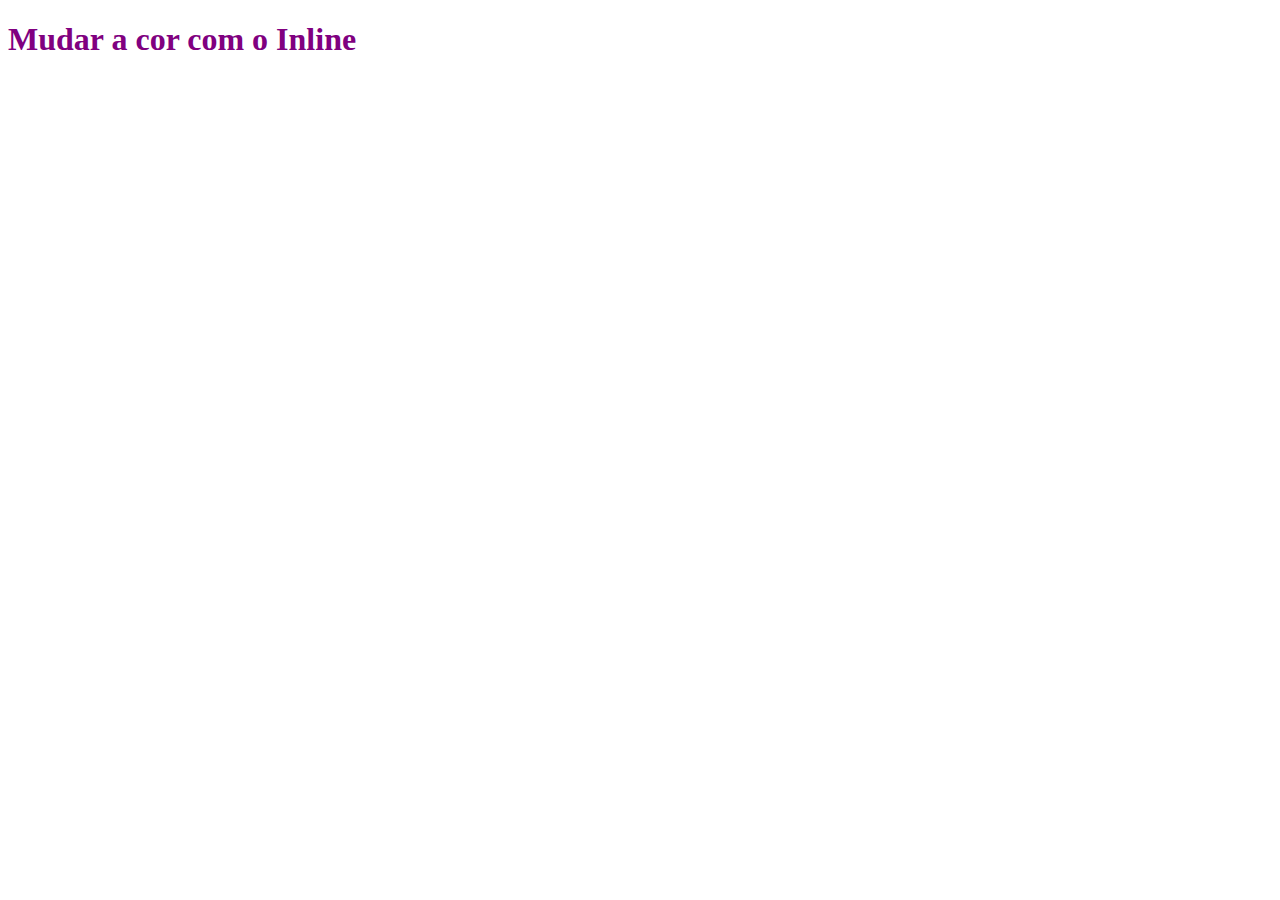
==== 2_CSS/index.html @ e6618187 "primeiro commit css" ====
<!DOCTYPE html>
<html lang="en">
<head>
    <meta charset="UTF-8">
    <meta http-equiv="X-UA-Compatible" content="IE=edge">
    <meta name="viewport" content="width=device-width, initial-scale=1.0">
    <title>CSS </title>
</head>
<body>
    <!-- 1 - Inline CSS  -->
    <h1 style="color:purple;">Mudar a cor com o Inline</h1>
</body>
</html>
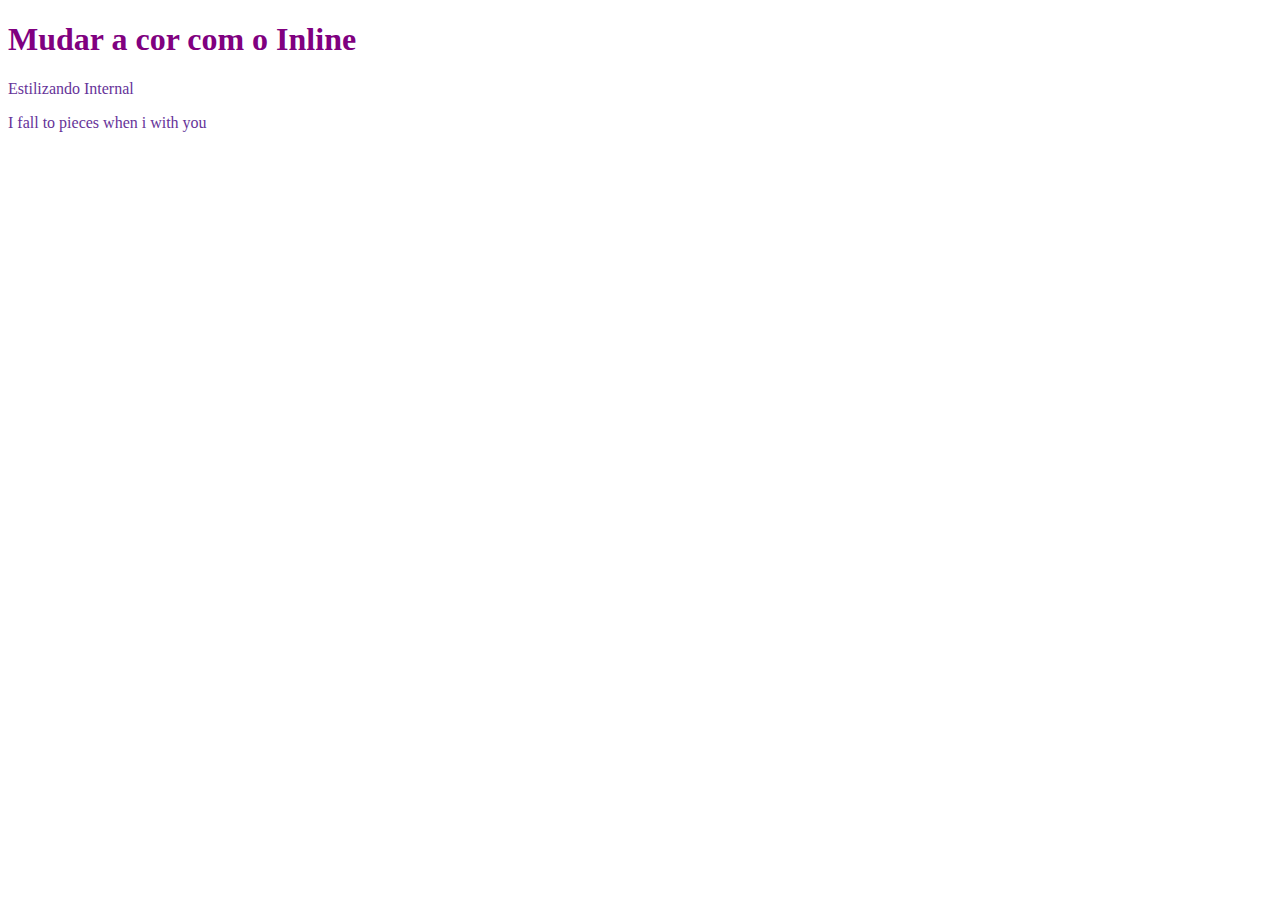
==== commit da80b09d: "120923" ====
--- a/2_CSS/index.html
+++ b/2_CSS/index.html
@@ -5,9 +5,20 @@
     <meta http-equiv="X-UA-Compatible" content="IE=edge">
     <meta name="viewport" content="width=device-width, initial-scale=1.0">
     <title>CSS </title>
+
+    <!-- 2 - CSS Internal -->
+    <style>
+        p {
+            color: rebeccapurple;
+        }
+    </style>
 </head>
 <body>
     <!-- 1 - Inline CSS  -->
-    <h1 style="color:purple;">Mudar a cor com o Inline</h1>
+    <h1 style="color:purple">Mudar a cor com o Inline</h1>
+
+    <!-- 2 - Internal CSS -->
+    <p>Estilizando Internal</p>
+    <p>I fall to pieces when i with you</p>
 </body>
 </html>